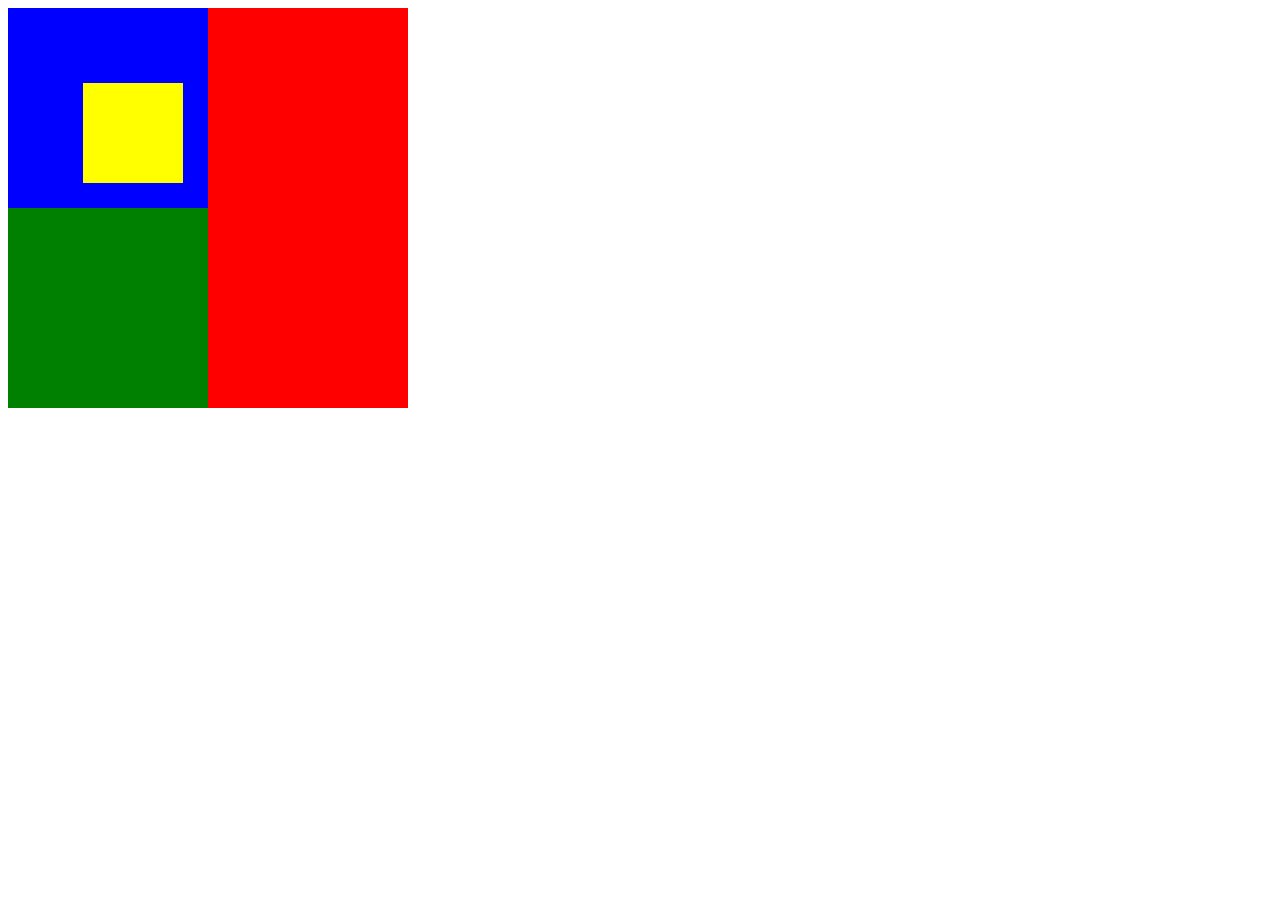
==== test.html @ 6754f1b5 "initial" ====
<!DOCTYPE html>
<html>
    <head>
<title>practive</title>
<Style>
.outer{
height:400px;
    width:400px;
    background-color: red;
}
.inner{
    height:200px;
    width:200px;
    background-color: blue;
}
.inner2{
    height:200px;
    width:200px;
    background-color: green;
}
.inner3{
    height:100px;
    width:100px;
    background-color: yellow;
    position:relative;
    bottom: 62.5%;
    left: 37.5%;
}
</Style>
    </head>
    <body>
<div class="outer">
    <div class="inner">

    </div>
    <div class="inner2">
    <div class="inner3">
    
    </div>
    </div>
   
</div>
    </body>
</html>
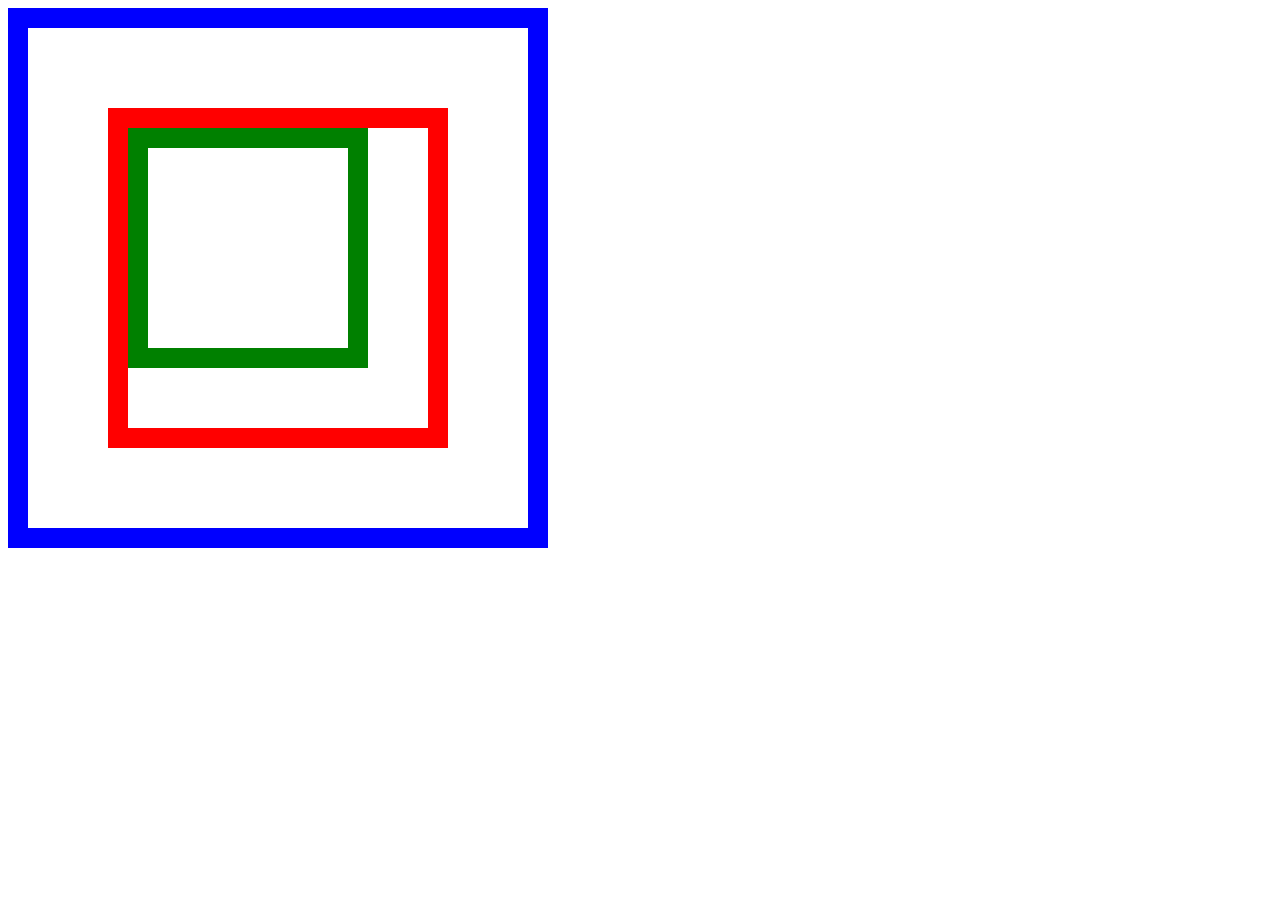
==== commit 8d8c4645: "Learnt Stuff (jquery)" ====
--- a/test.html
+++ b/test.html
@@ -4,41 +4,86 @@
 <title>practive</title>
 <Style>
 .outer{
-height:400px;
-    width:400px;
-    background-color: red;
+height: 500px;
+    width: 500px;
+    border: 20px solid blue;
+    display: flex;
+    justify-content: center;
+    align-items: center;
 }
 .inner{
-    height:200px;
-    width:200px;
-    background-color: blue;
+    height: 300px;
+    width: 300px;
+border: 20px solid red;
+   
+
 }
-.inner2{
-    height:200px;
-    width:200px;
-    background-color: green;
+.innerest{
+     height: 200px;
+    width: 200px;
+border: 20px solid green;
+
 }
-.inner3{
-    height:100px;
-    width:100px;
-    background-color: yellow;
-    position:relative;
-    bottom: 62.5%;
-    left: 37.5%;
+.rotateStraight{
+    animation: onceRotate 2s linear;
+}
+.rotate063{
+animation: onceRotate2 2s linear;
+}
+@keyframes onceRotate{
+    from{
+        transform: rotate(0deg);
+    }
+    to{
+        transform: rotate(360deg);
+    }
+}
+@keyframes onceRotate2{
+    from{
+        transform: rotate(360deg);
+    }
+    to{
+        transform: rotate(0deg);
+    }
 }
 </Style>
+
     </head>
     <body>
-<div class="outer">
-    <div class="inner">
+<div class="outer" >
+    
+    <div class="inner" >
+        
+        <div class="innerest" >
 
-    </div>
-    <div class="inner2">
-    <div class="inner3">
+        </div>
     
     </div>
-    </div>
-   
+
 </div>
     </body>
+    <script>
+        const outer = document.querySelector(".outer");
+        const inner = document.querySelector(".inner");
+        const innerest = document.querySelector(".inner");
+        outer.addEventListener("mouseover", () => {
+            outer.classList.add("rotateStraight");
+            inner.classList.remove("rotateStraight");
+            inner.classList.add("rotate063");
+
+        })
+          inner.addEventListener("mouseover", () => {
+            inner.classList.remove("rotate063");
+                inner.classList.add("rotateStraight");
+            
+                innerest.classList.add("rotate063");
+
+            })
+             innerest.addEventListener("mouseover", () => {
+                  innerest.classList.remove("rotate063");
+                    innerest.classList.add("rotatStraight");
+
+                })
+
+    </script>
 </html>